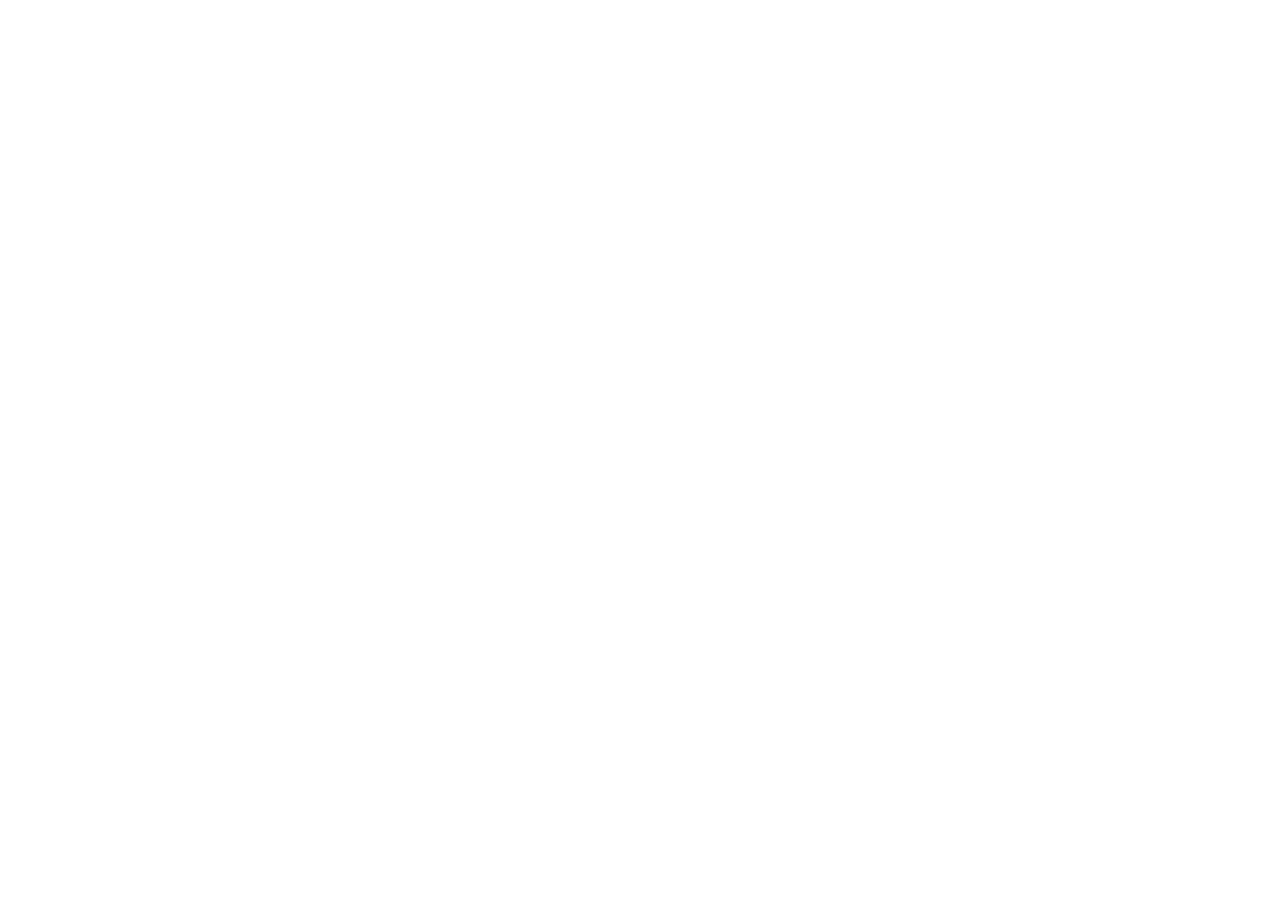
==== index.html @ 8dc73029 "repo init" ====
<!DOCTYPE html>
<html lang="en">
    <head>
        <meta charset="utf-8">
        <title>Jace Chandler's Hobbies</title>
        <style>
            @import url(cs1030-website.css);
        </style>
    </head>
    <body>

    </body>
</html>
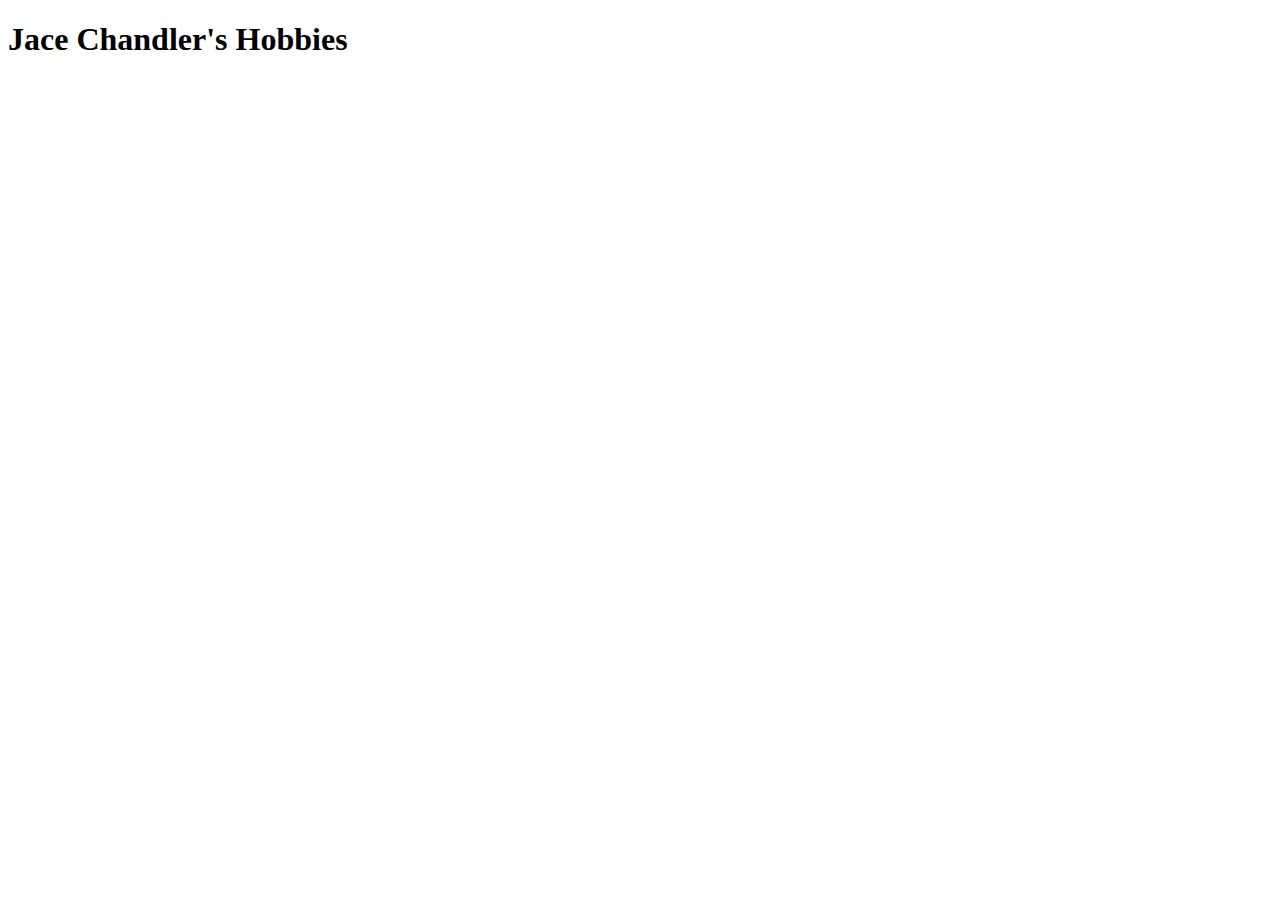
==== commit 2a5d3a73: "Set-up basic format for my html" ====
--- a/index.html
+++ b/index.html
@@ -8,6 +8,15 @@
         </style>
     </head>
     <body>
+        <header>
+            <h1>Jace Chandler's Hobbies</h1>
+        </header>
 
+        <main>
+            
+        </main>
+        <footer>
+
+        </footer>
     </body>
 </html>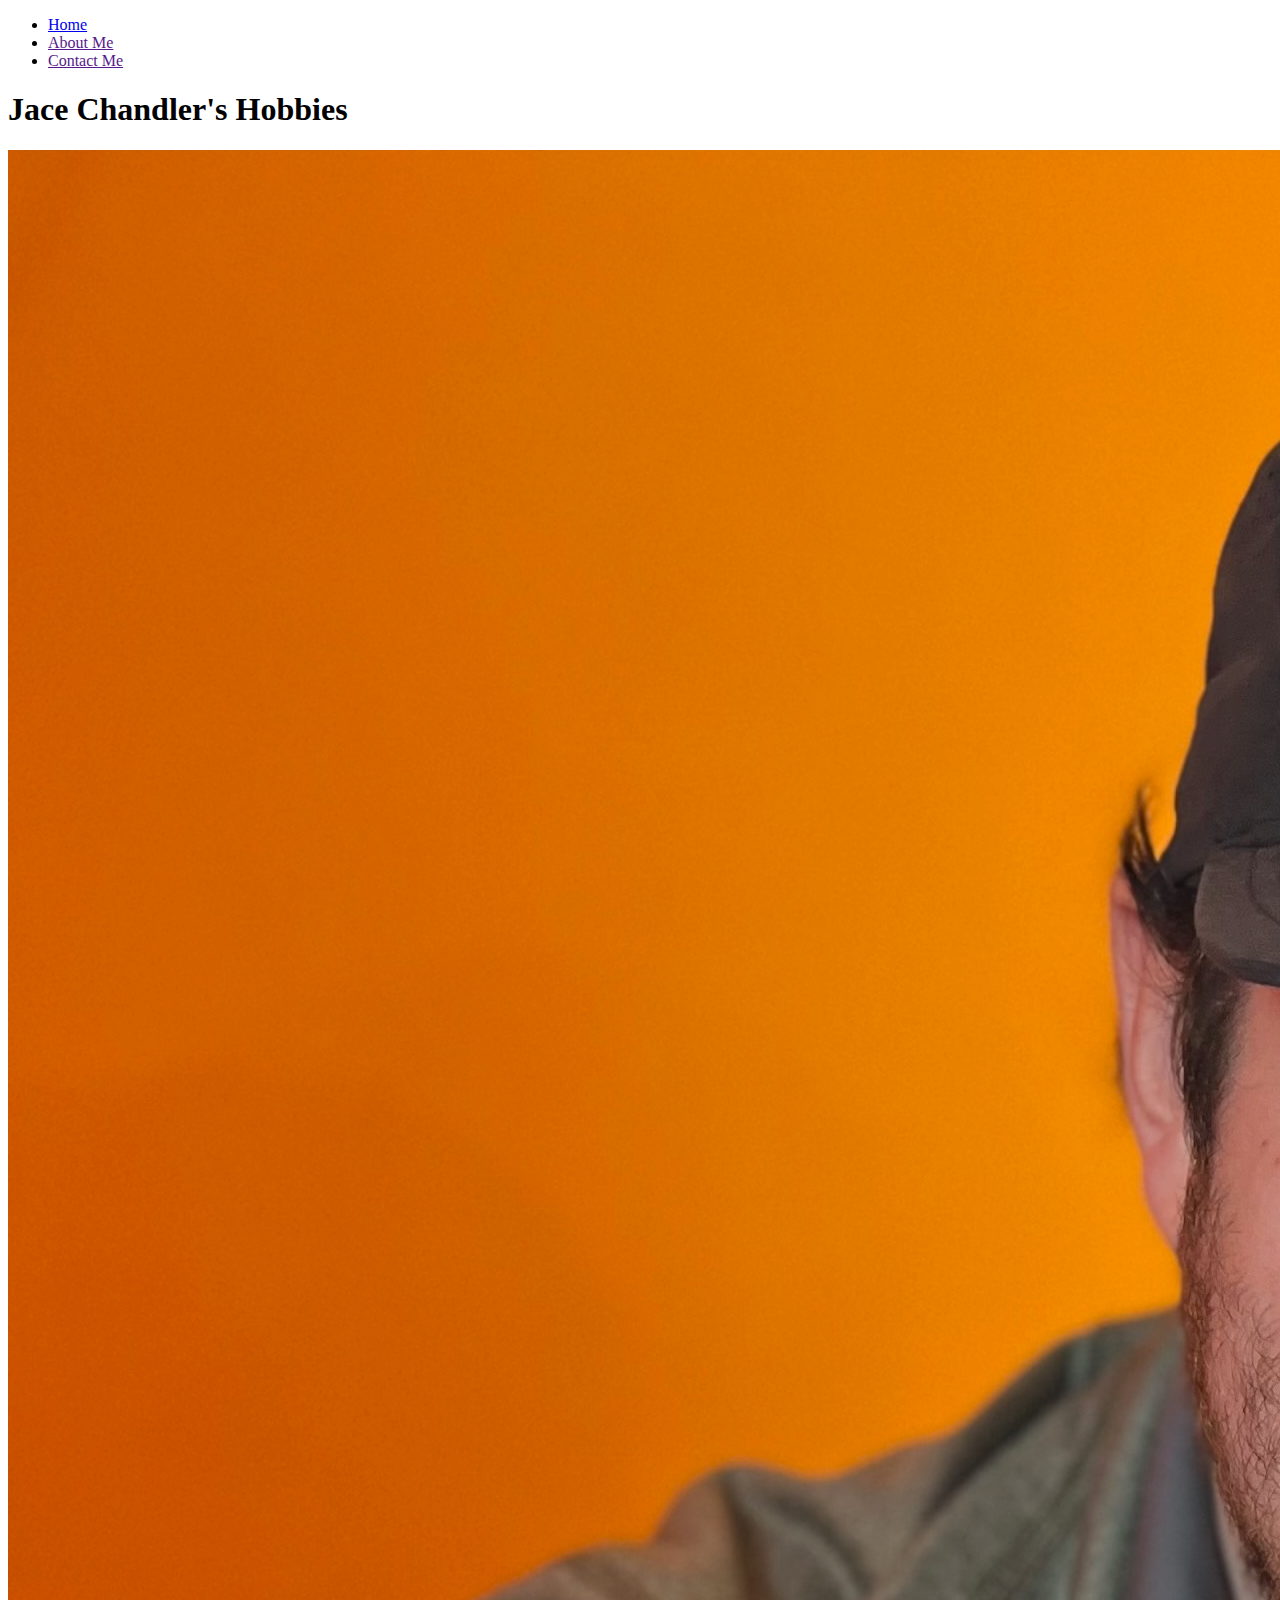
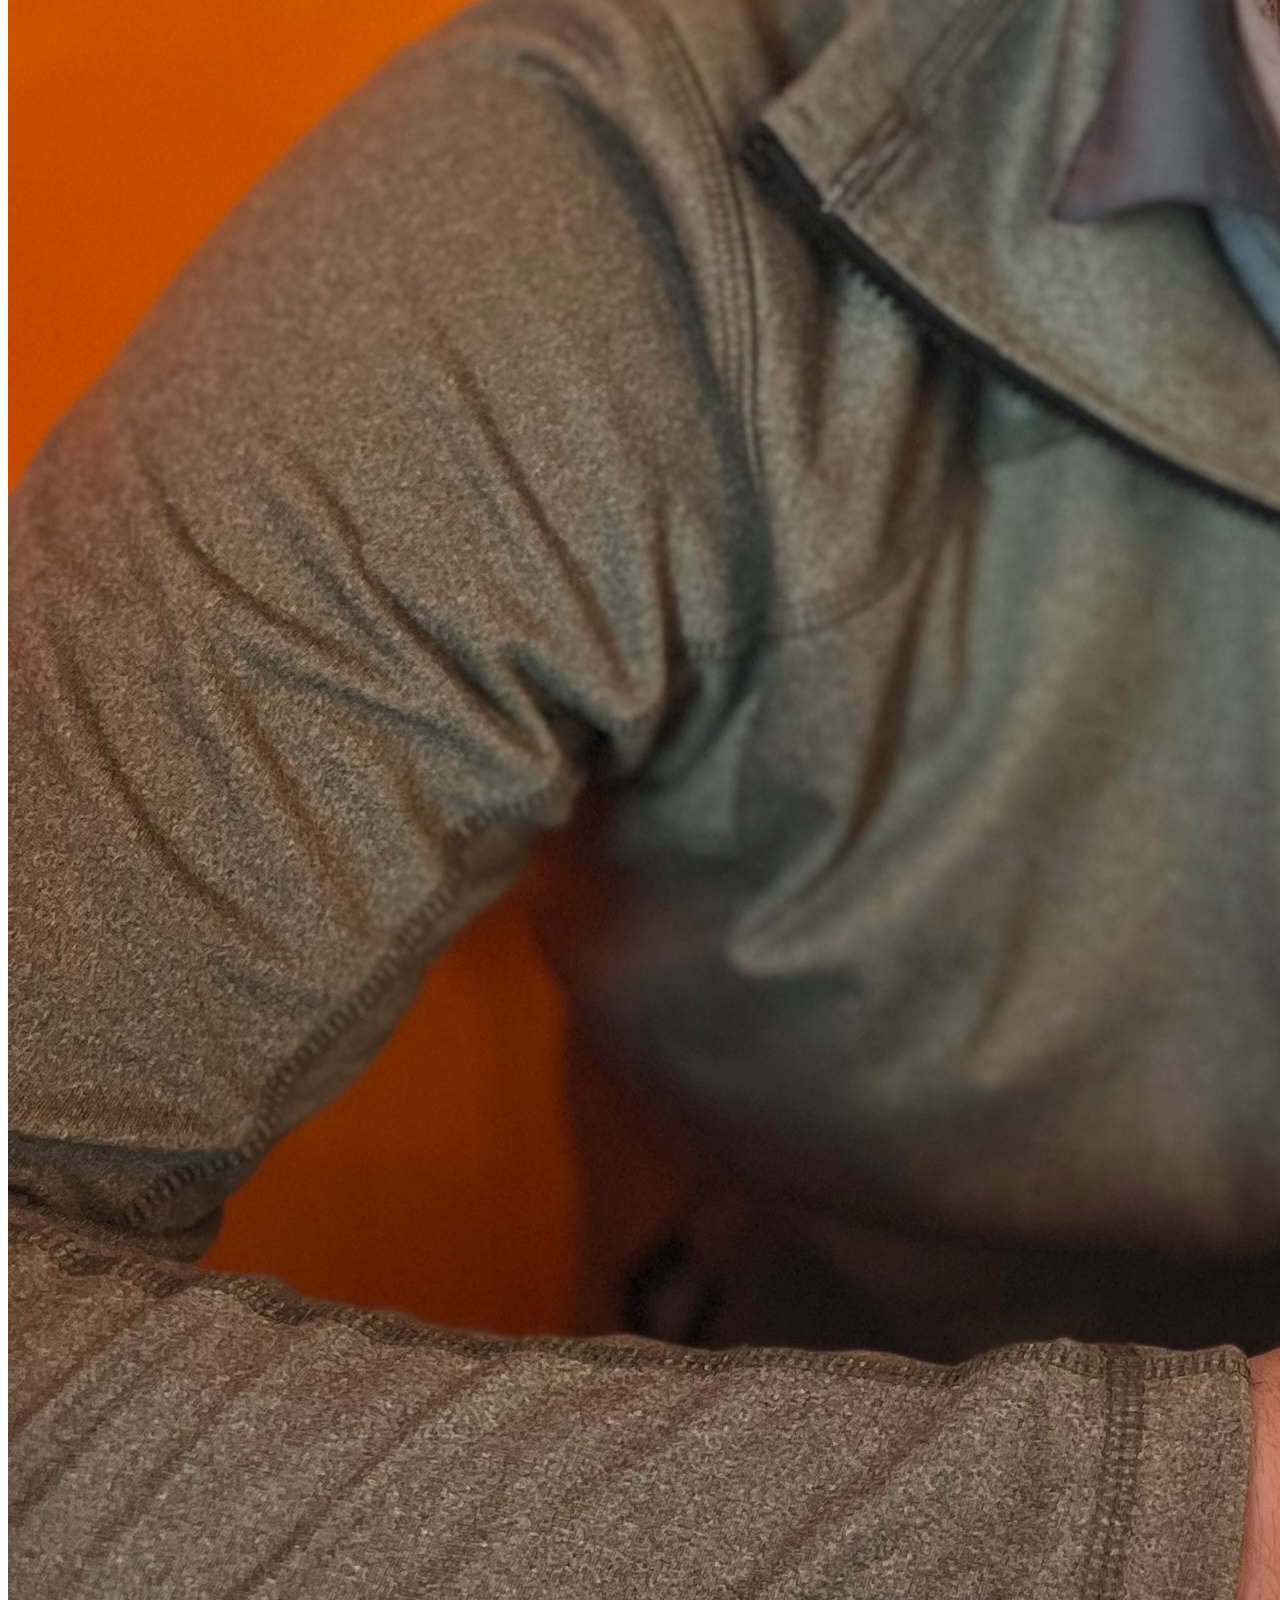
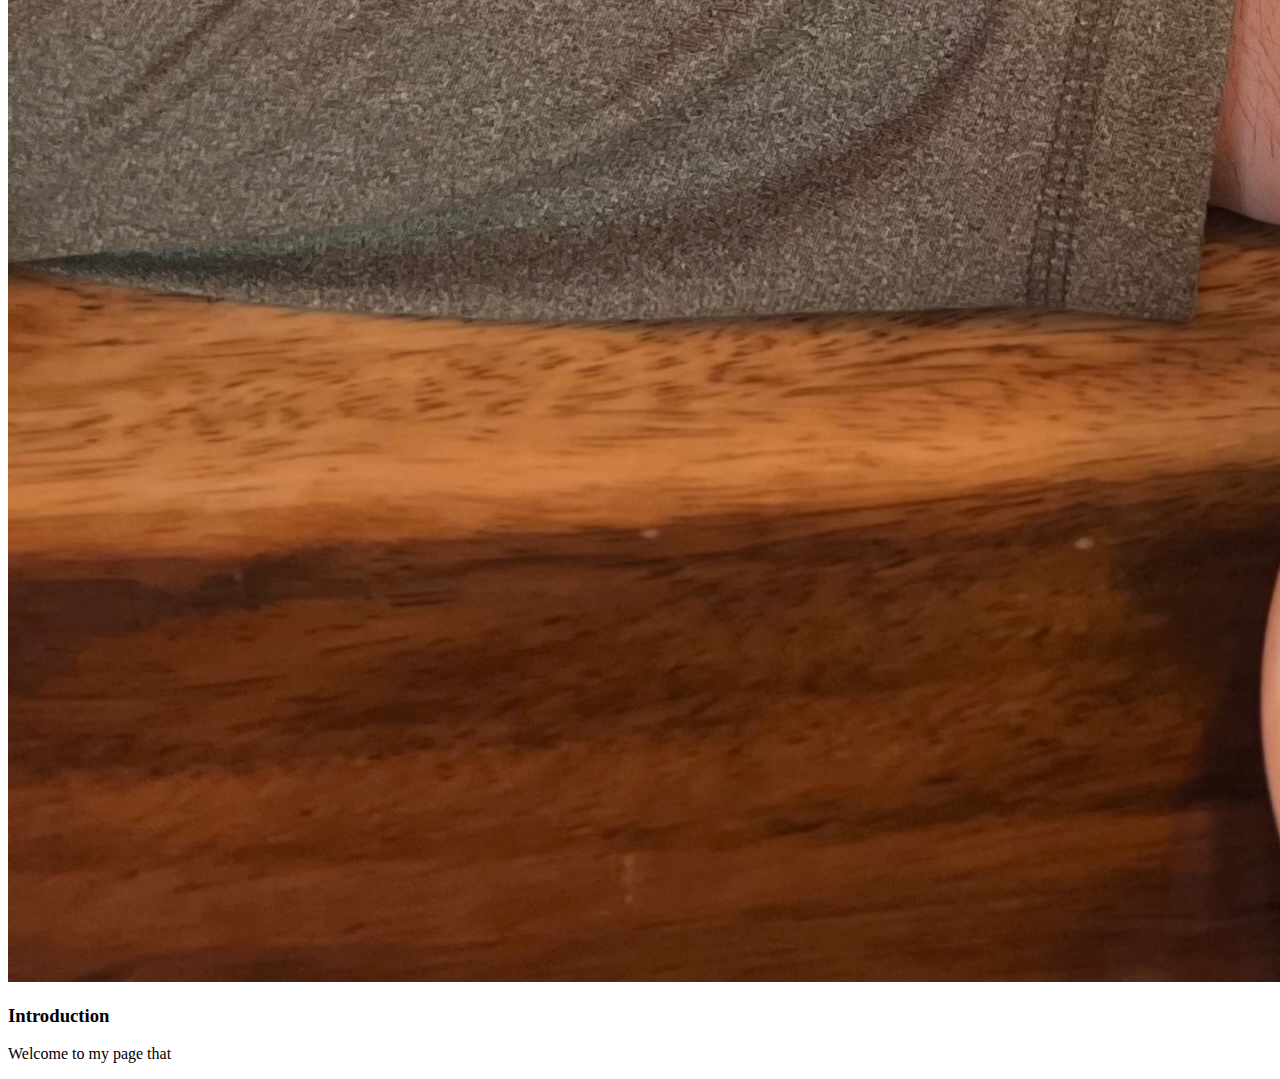
==== commit dd651a9e: "Added Navigation section and set-up CSS" ====
--- a/index.html
+++ b/index.html
@@ -8,12 +8,21 @@
         </style>
     </head>
     <body>
+        <nav>
+            <ul>
+                <li><a href="index.html">Home</a></li>
+                <li><a href="">About Me</a></li>
+                <li><a href="">Contact Me</a></li>
+            </ul>
+        </nav>
         <header>
             <h1>Jace Chandler's Hobbies</h1>
         </header>
 
         <main>
-            
+            <img id="coffee" src="images/IMG_4452.jpeg" alt="Picture of Jace in the Coffee Shop">
+            <h3>Introduction</h3>
+            <p>Welcome to my page that </p>
         </main>
         <footer>
 
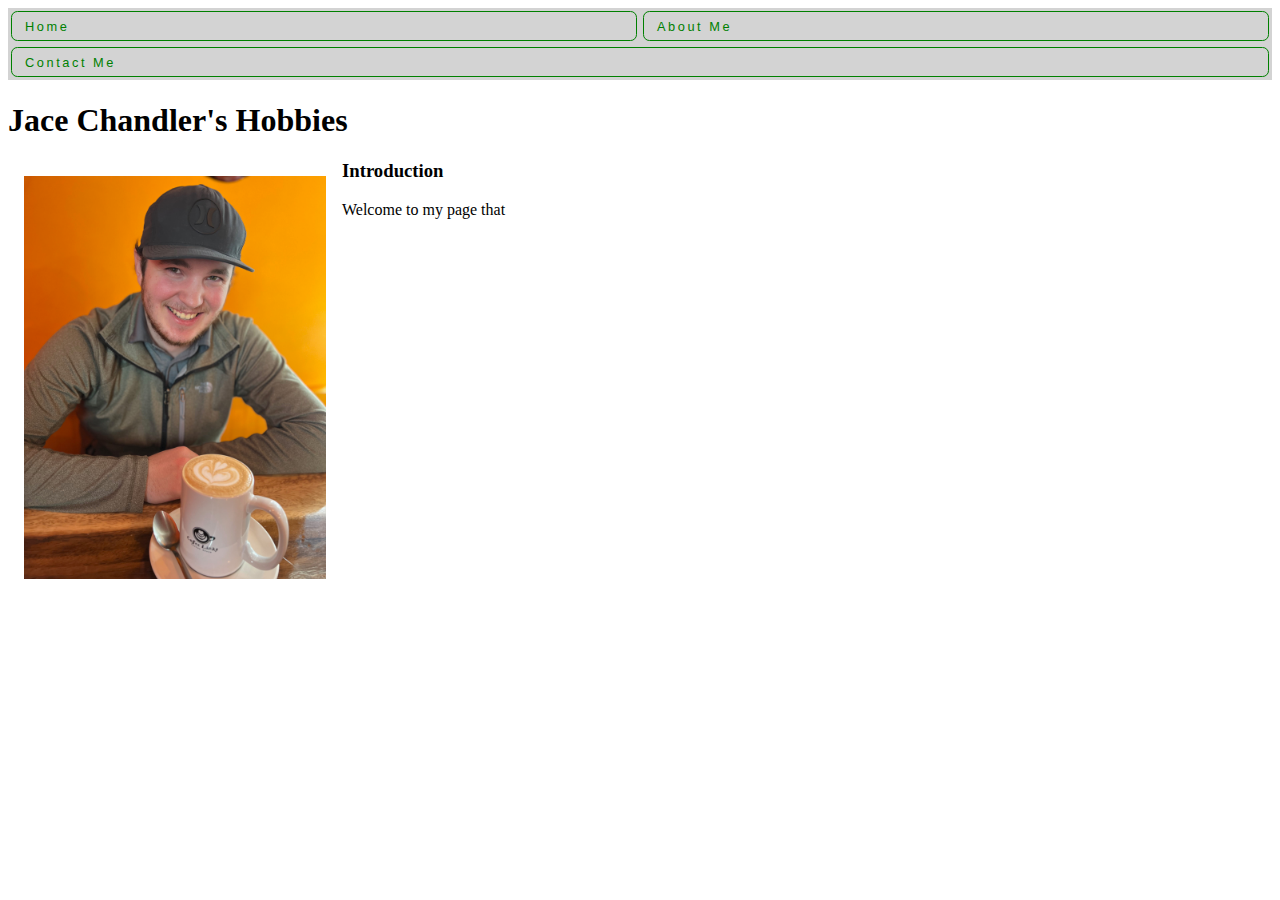
==== commit 42a680ba: "Testing more style sheet rules for buttons" ====
--- a/index.html
+++ b/index.html
@@ -2,6 +2,7 @@
 <html lang="en">
     <head>
         <meta charset="utf-8">
+        <meta name="viewport" content="width=device-width, initial-scale=1">
         <title>Jace Chandler's Hobbies</title>
         <style>
             @import url(cs1030-website.css);
@@ -11,8 +12,8 @@
         <nav>
             <ul>
                 <li><a href="index.html">Home</a></li>
-                <li><a href="">About Me</a></li>
-                <li><a href="">Contact Me</a></li>
+                <li><a href="aboutme.html">About Me</a></li>
+                <li><a href="contact.html">Contact Me</a></li>
             </ul>
         </nav>
         <header>
@@ -20,7 +21,7 @@
         </header>
 
         <main>
-            <img id="coffee" src="images/IMG_4452.jpeg" alt="Picture of Jace in the Coffee Shop">
+            <img class="coffee" src="images/IMG_4452.jpeg" alt="Picture of Jace in the Coffee Shop">
             <h3>Introduction</h3>
             <p>Welcome to my page that </p>
         </main>
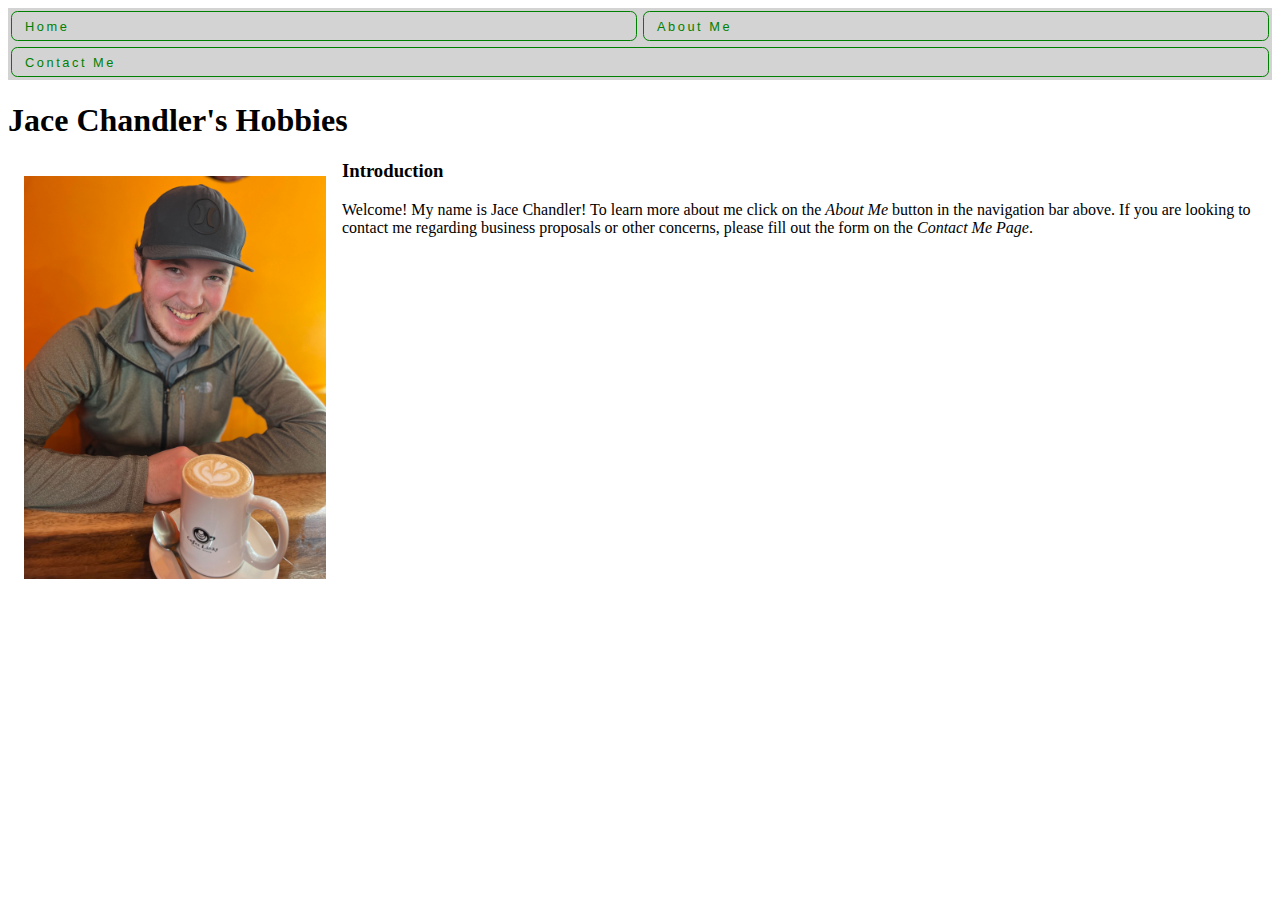
==== commit f2add67a: "Added paragraph to introduce me" ====
--- a/index.html
+++ b/index.html
@@ -3,7 +3,7 @@
     <head>
         <meta charset="utf-8">
         <meta name="viewport" content="width=device-width, initial-scale=1">
-        <title>Jace Chandler's Hobbies</title>
+        <title>Jace's Hobbies</title>
         <style>
             @import url(cs1030-website.css);
         </style>
@@ -23,7 +23,10 @@
         <main>
             <img class="coffee" src="images/IMG_4452.jpeg" alt="Picture of Jace in the Coffee Shop">
             <h3>Introduction</h3>
-            <p>Welcome to my page that </p>
+            <p>Welcome! My name is Jace Chandler! To learn more about me click on the 
+                <em>About Me</em> button in the navigation bar above. If you are looking to contact me regarding business proposals 
+                or other concerns, please fill out the form on the <em>Contact Me Page</em>.
+            </p>
         </main>
         <footer>
 
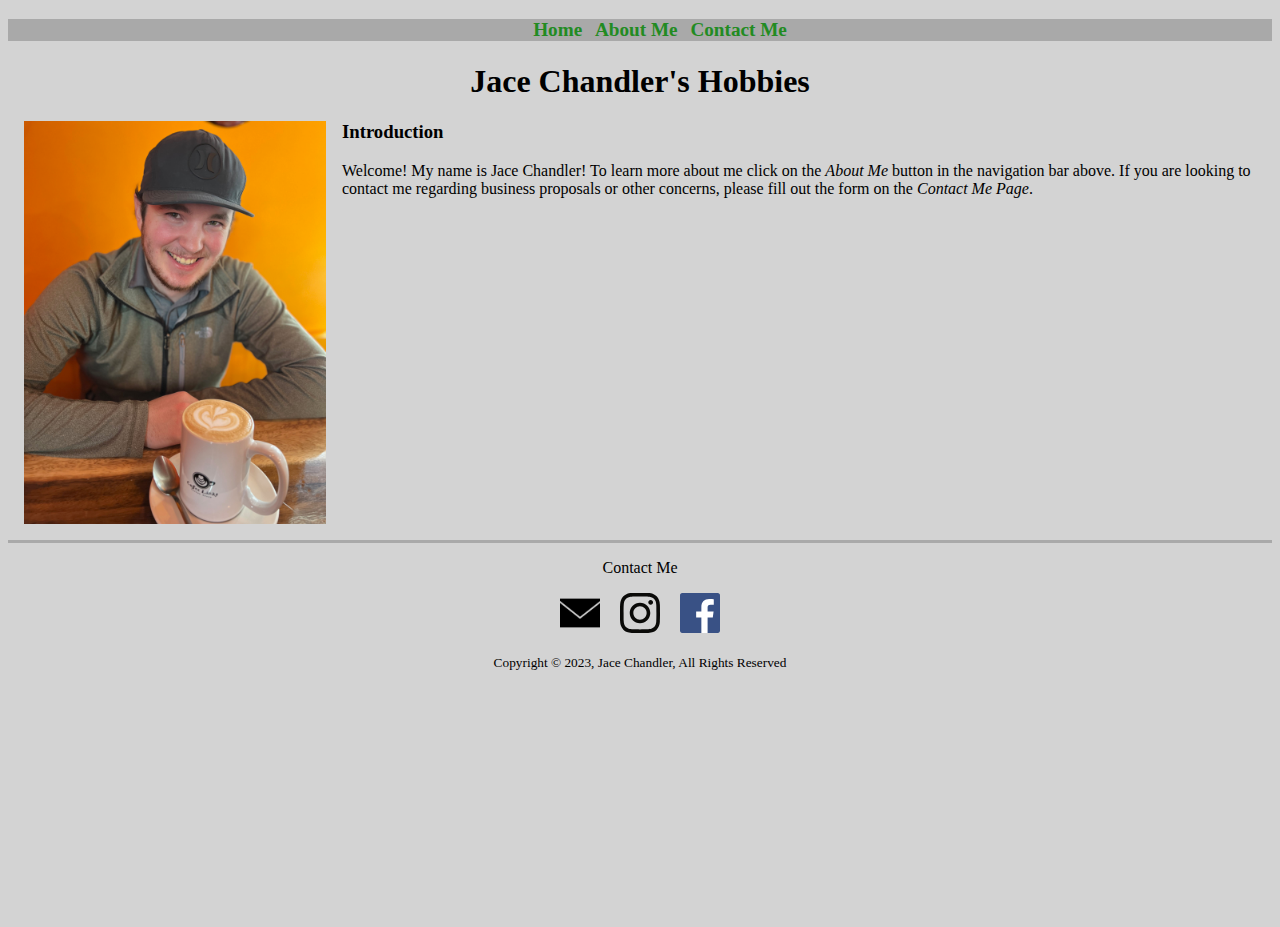
==== commit f84cb3f4: "Finished the project" ====
--- a/index.html
+++ b/index.html
@@ -29,7 +29,13 @@
             </p>
         </main>
         <footer>
-
+            <p>Contact Me</p>
+        <p>
+            <a href="mailto:jacechandler@mail.weber.edu"><img src="icons/icons8-email-50.png" alt="Email"></a>
+            <a href="https://www.instagram.com/jace_chandler97/"><img src="icons/instagram.svg" alt="Instagram"></a>
+            <a href="https://www.facebook.com/profile.php?id=100009173159241"><img src="icons/facebook.svg" alt="Facebook"></a>
+        </p>
+        <p><small>Copyright &copy; 2023, Jace Chandler, All Rights Reserved</small></p>
         </footer>
     </body>
 </html>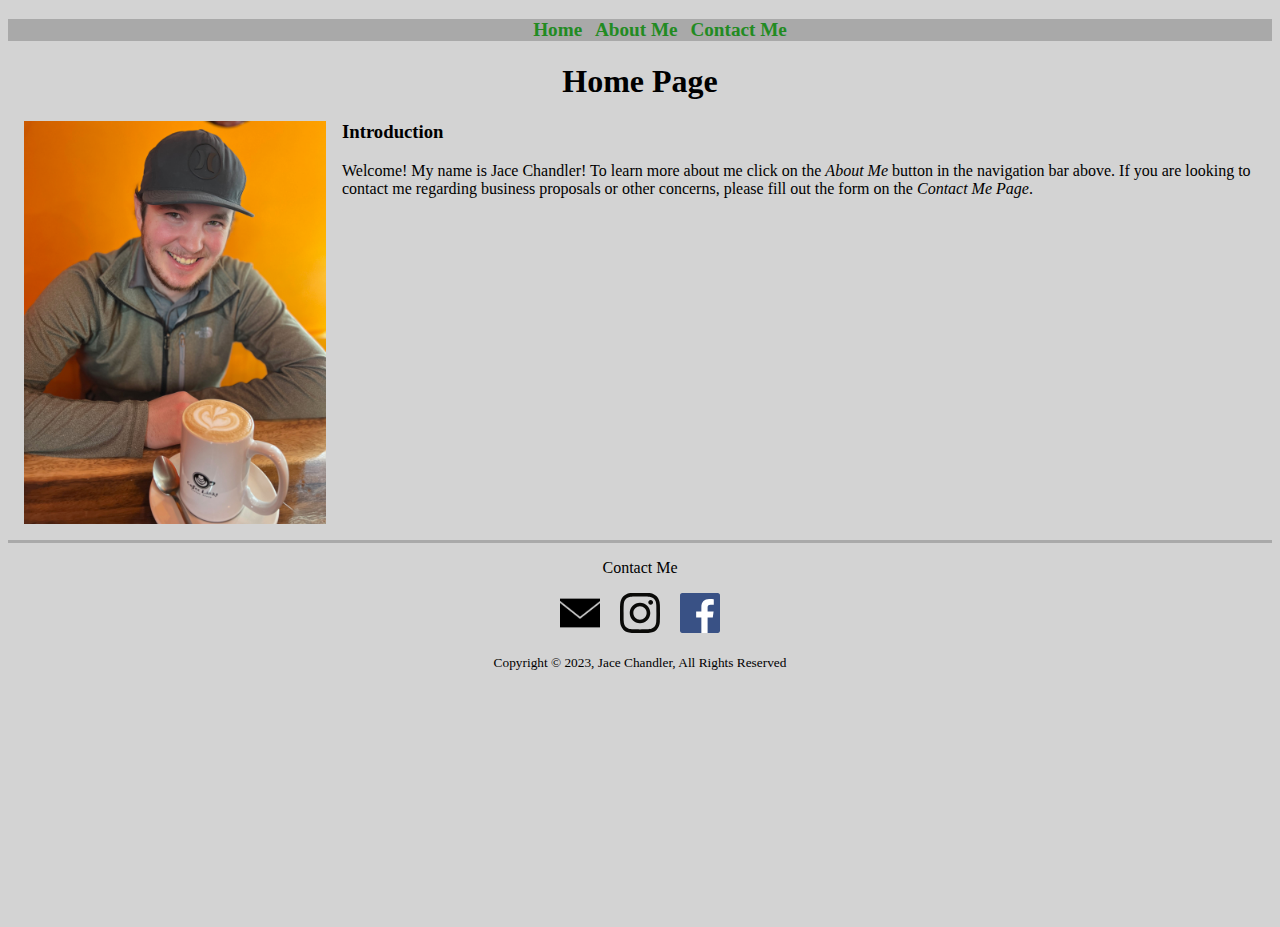
==== commit 4963a9a2: "changed home page name and title" ====
--- a/index.html
+++ b/index.html
@@ -3,7 +3,7 @@
     <head>
         <meta charset="utf-8">
         <meta name="viewport" content="width=device-width, initial-scale=1">
-        <title>Jace's Hobbies</title>
+        <title>Home Page</title>
         <style>
             @import url(cs1030-website.css);
         </style>
@@ -17,7 +17,7 @@
             </ul>
         </nav>
         <header>
-            <h1>Jace Chandler's Hobbies</h1>
+            <h1>Home Page</h1>
         </header>
 
         <main>
